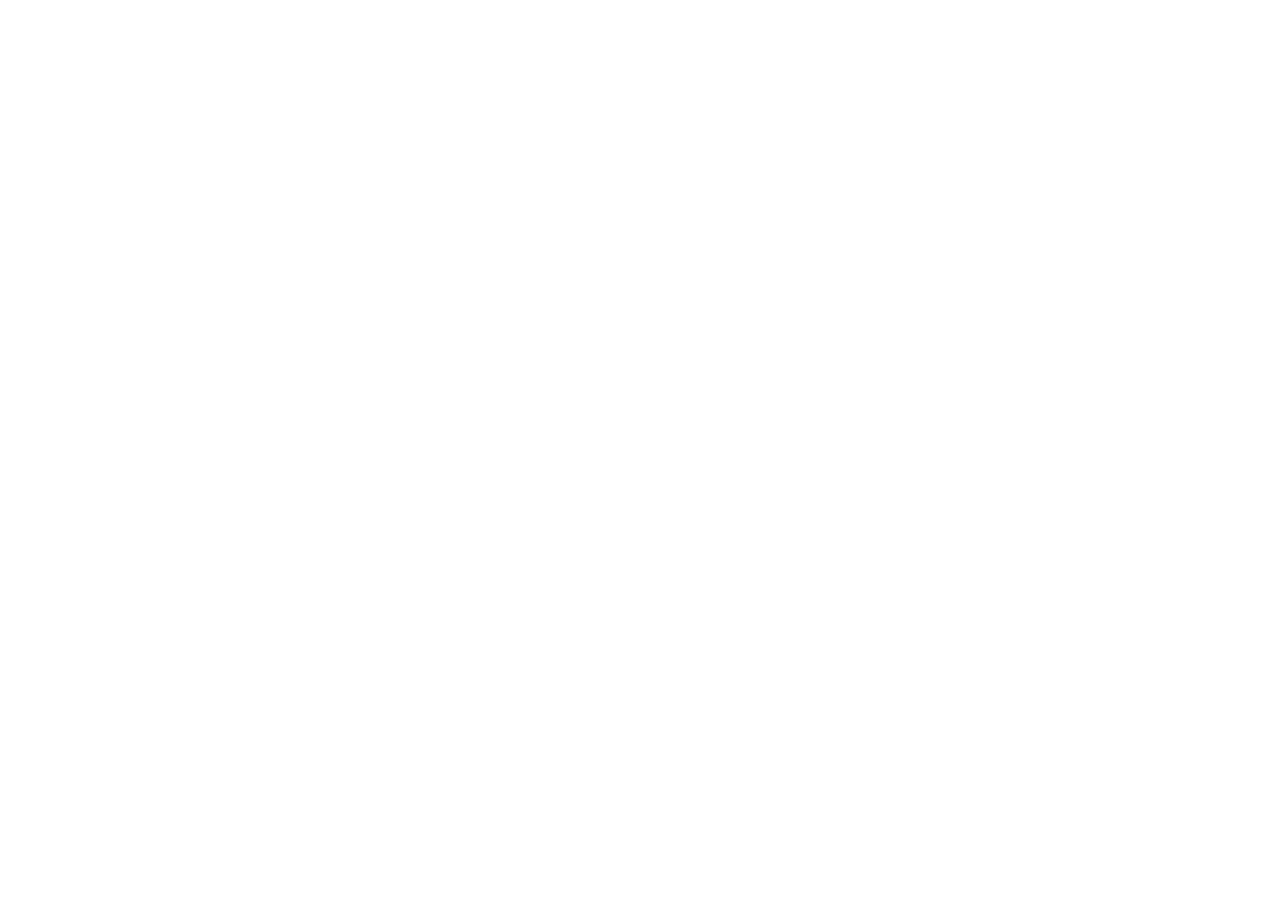
==== projetos.html @ 437d6b02 "crindo corpo do portifólio" ====
<!DOCTYPE html>
<html lang="en">
<head>
    <meta charset="UTF-8">
    <meta http-equiv="X-UA-Compatible" content="IE=edge">
    <meta name="viewport" content="width=device-width, initial-scale=1.0">
    <title>Document</title>
</head>
<body>
    
</body>
</html>
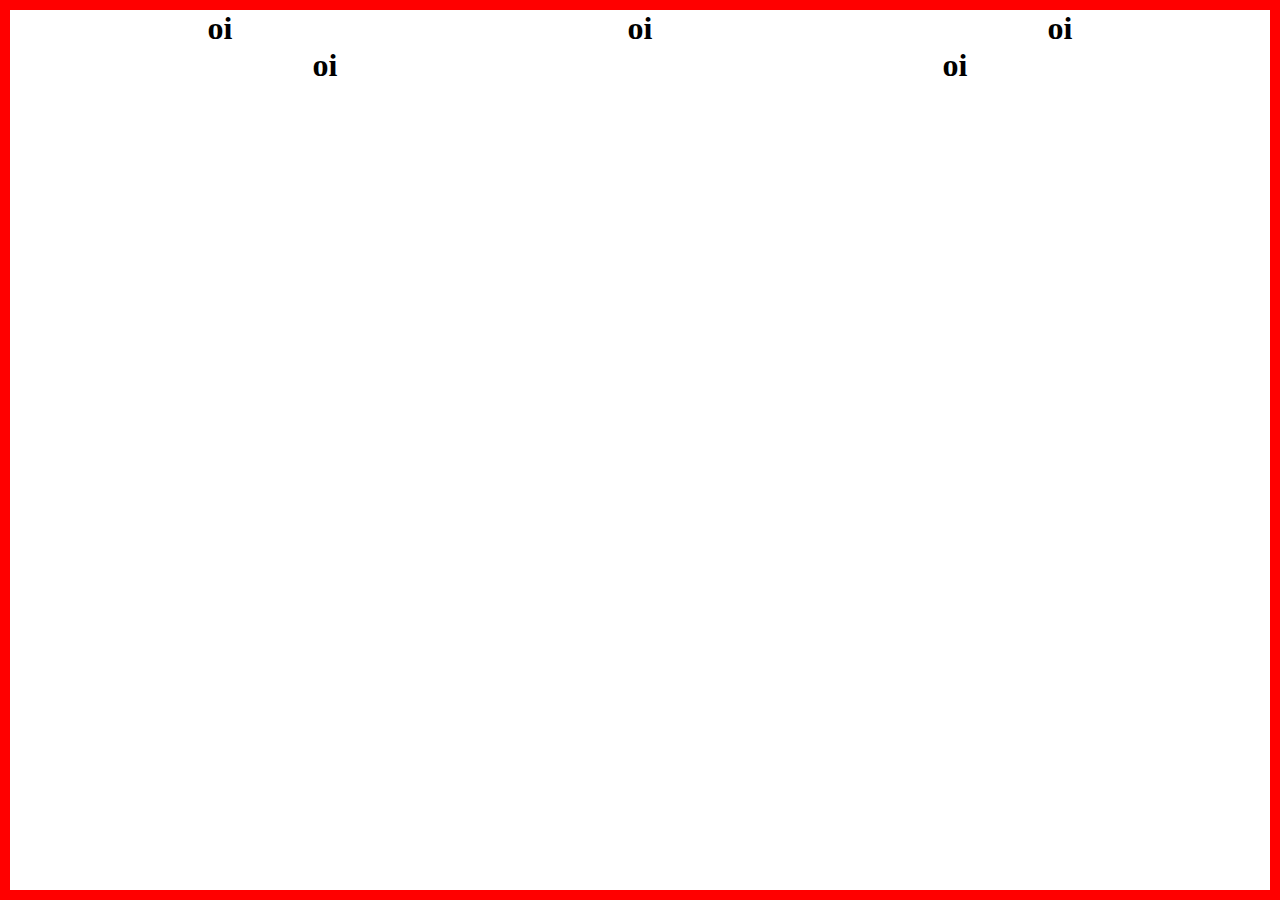
==== commit 4bf05ec4: "estilizando o site" ====
--- a/projetos.html
+++ b/projetos.html
@@ -5,8 +5,19 @@
     <meta http-equiv="X-UA-Compatible" content="IE=edge">
     <meta name="viewport" content="width=device-width, initial-scale=1.0">
     <title>Document</title>
+    <link rel="stylesheet" href="style.css">
 </head>
 <body>
-    
+    <div class="proje">
+        <div class="pro">
+            <div><h1>oi</h1></div>
+            <div><h1>oi</h1></div>
+            <div><h1>oi</h1></div>
+        </div>
+        <div class="pre">
+            <div><h1>oi</h1></div>
+            <div><h1>oi</h1></div>
+        </div>
+    </div>
 </body>
 </html>--- a/style.css
+++ b/style.css
@@ -0,0 +1,76 @@
+* {
+    margin: 0;
+    padding: 0;
+    box-sizing: border-box;
+}
+body{
+    /* //background: black; */
+    min-height: 100vh;
+    border: solid 10px red;
+}
+
+header{
+    padding: 30px;
+}
+
+.top{
+    text-align: center;
+}
+.top h1{
+    margin-top: 2%;
+}
+.foto{
+    height: 150px;
+    border-radius: 50px;
+}
+
+.tema{
+    display: flex;
+    justify-content: space-evenly;
+    margin: 10px;
+    padding: 10px;
+}
+a{
+    color: black;
+    text-decoration: none;
+    font-family: Arial, Helvetica, sans-serif;
+
+}
+.detalhe {
+
+}
+
+section{
+    display: flex;
+    justify-content: space-around;
+    margin: 20px;
+    padding: 10px;
+}
+
+.proje{
+}
+
+.pro{
+    display: flex;
+    justify-content: space-around;
+}
+
+.pre{
+    display: flex;
+    justify-content: space-around;
+}
+
+main{
+    display: flex;
+    justify-content: space-evenly;
+}
+
+
+.alt{
+    border: solid 2px black;
+}
+
+footer{
+    display: flex;
+    justify-content: space-around;
+}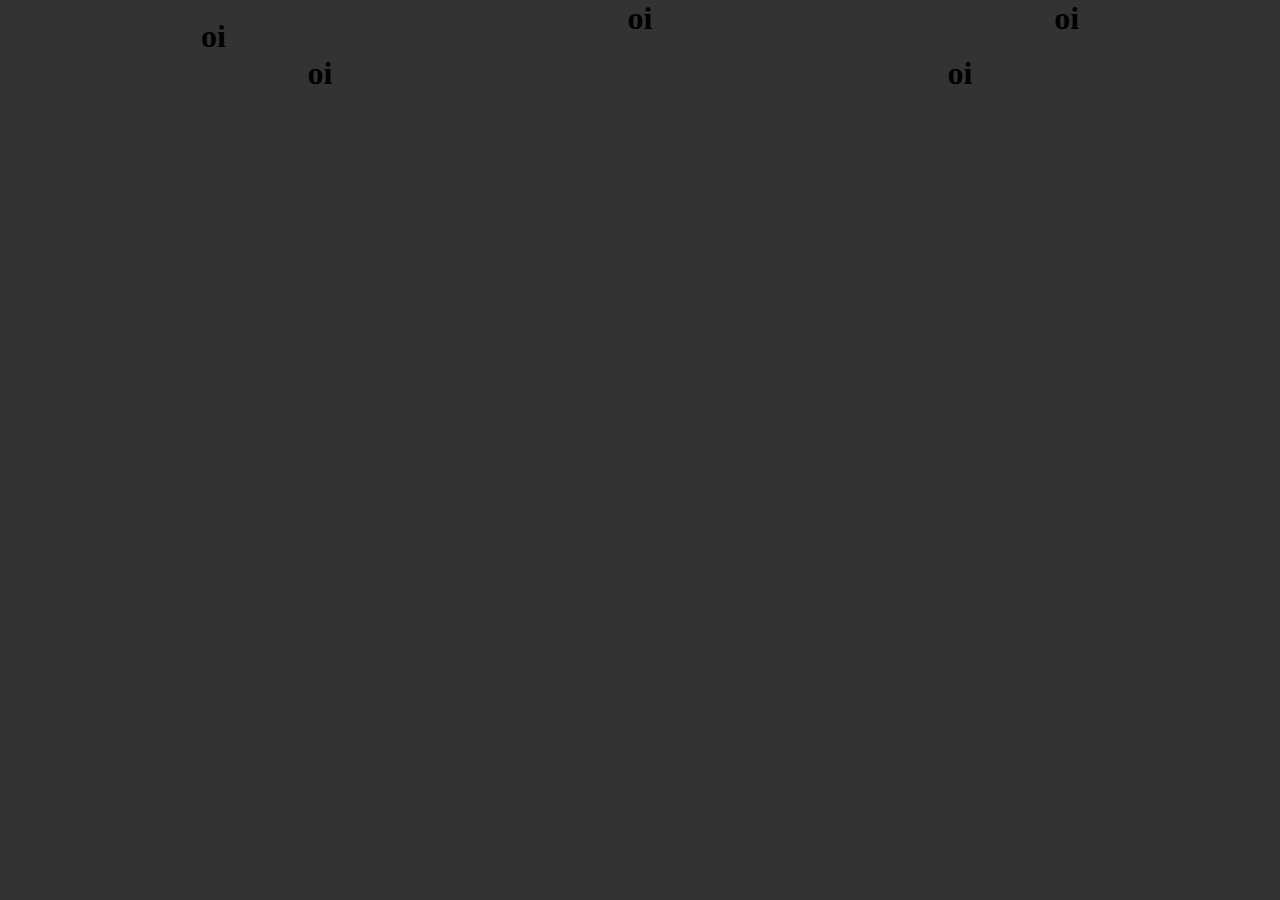
==== commit 41d346cf: "finalização da área sobre mim" ====
--- a/projetos.html
+++ b/projetos.html
@@ -10,7 +10,11 @@
 <body>
     <div class="proje">
         <div class="pro">
-            <div><h1>oi</h1></div>
+
+            <div>
+                <img src="img/" alt="">
+                <h1>oi</h1>
+            </div>
             <div><h1>oi</h1></div>
             <div><h1>oi</h1></div>
         </div>
--- a/style.css
+++ b/style.css
@@ -4,41 +4,55 @@
     box-sizing: border-box;
 }
 body{
-    /* //background: black; */
     min-height: 100vh;
-    border: solid 10px red;
+    min-width: 100vh;
+    background: rgba(0, 0, 0, 0.8);
+}
+.conteiner{
+    padding: 0px, 50px;
 }
 
 header{
     padding: 30px;
+
 }
 
 .top{
     text-align: center;
 }
+
 .top h1{
     margin-top: 2%;
-}
+    font-size: 50px ;
+}
+
 .foto{
-    height: 150px;
+    height: 250px;
     border-radius: 50px;
 }
 
 .tema{
     display: flex;
-    justify-content: space-evenly;
+    justify-content: space-around;
     margin: 10px;
     padding: 10px;
-}
+    margin-top: 5%;
+}
+
 a{
     color: black;
-    text-decoration: none;
-    font-family: Arial, Helvetica, sans-serif;
-
-}
-.detalhe {
-
-}
+    font-size: 25px;
+}
+
+ul a h1{
+    border: solid black;
+    padding: 10px;
+    width: 210px;
+    text-align: center;
+    margin-right: 50px;
+}
+
+
 
 section{
     display: flex;
@@ -47,8 +61,6 @@
     padding: 10px;
 }
 
-.proje{
-}
 
 .pro{
     display: flex;
@@ -62,15 +74,170 @@
 
 main{
     display: flex;
+    justify-content: space-around;
+    margin-top: 2%;
+}
+main h1{
+    padding: 15px;
+}
+
+
+.alt{
+    border: solid 2px black;
+    padding: 0;
+    text-align: center;
+    margin-left: -3%;
+    width: 420px;
+}
+
+.altt{
+    border: solid 2px black;
+    padding: 0;
+    text-align: center;
+    margin-left: -8%;
+    width: 420px;
+    
+}
+
+.linguagem{
+    display: flex;
     justify-content: space-evenly;
-}
-
-
-.alt{
-    border: solid 2px black;
+    
+    
+}
+
+.fa-brands{
+    font-size: 100px;
+    padding: 30PX;
+}
+
+
+
+.fa-js{
+    color: yellow;
+}
+
+.fa-css3-alt{
+    color: rgb(42, 143, 173);
+}
+
+.fa-html5{
+    color: orangered;
+}
+
+.fa-python{
+    color: #0e76a8;
+}
+
+.fa-node{
+    color: green;
 }
 
 footer{
     display: flex;
     justify-content: space-around;
-}+    margin-top: 4%;
+    padding: 30px;
+    background: #0D332E;
+}
+.fa-solid{
+    font-size: 100px;
+    color: black;
+}
+
+.icones{
+    text-align: center;
+}
+
+
+
+
+.fa-linkedin{
+  color: #0e76a8;
+  font-size: 60px;
+  padding: 0%;
+  transition: 1s;
+}
+
+
+.fa-github{
+    padding: 0%;
+    font-size: 60px;
+    color: white;
+    transition: 1s;
+}
+
+
+.fa-envelope{
+    color: rgb(145, 37, 37);
+    font-size: 60px;
+    transition: 1s;
+}
+
+.email{
+    font-size: 25px;
+}
+
+
+.detalhe{
+    background: rgb(12, 47, 202);
+    border: solid 2px black;
+    height: 455px;
+    width: 400px;
+    margin-top: 10%;
+    padding: 10px;
+}
+.victor{
+    text-align: center;
+    padding: 10px;
+    
+}
+
+.vic{
+    padding: 10px;
+    margin: 30px;
+}
+.descricao{
+    margin-top: 6%;
+}
+
+.detalhe2{
+   background: rgb(12, 47, 202);
+   border: solid 2px black;
+   height: 455px;
+   width: 400px;
+   margin-top: 10%;
+}
+
+.elite{
+    text-align: center;
+    padding: 5px;
+}
+
+
+.detalhe3{
+    background: rgb(12, 47, 202);
+    border: solid 2px black;
+    height: 455px;
+    width: 400px;
+    margin-top: 10%;
+}
+
+.sobre{
+    text-align: center;
+    padding: 10px;
+}
+
+
+ .texto1{
+    font-size: 20px;
+    text-align: justify;
+    padding: 20px;
+ }
+
+ .texto2{
+    font-size: 20px;
+    text-align: justify;
+    padding: 20px;
+ }
+
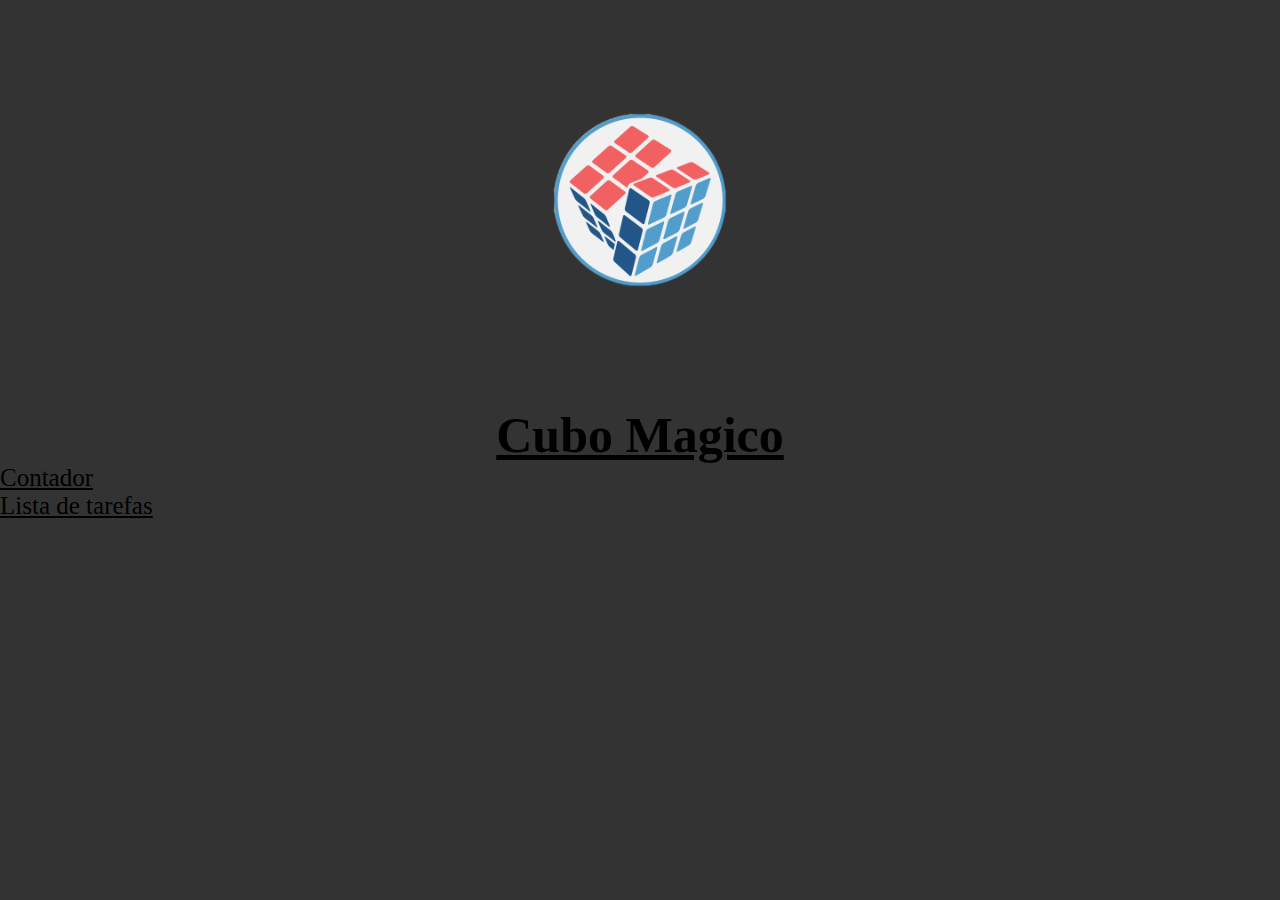
==== commit 9c77b2e3: "Arrumando a parte dos projetos" ====
--- a/projetos.html
+++ b/projetos.html
@@ -8,20 +8,23 @@
     <link rel="stylesheet" href="style.css">
 </head>
 <body>
-    <div class="proje">
-        <div class="pro">
+            <div class="cubo">
+                <img class="foto1" src="img/My project-1.png" alt="">
+                <a  href="https://github.com/Victor-E-C-Santos/Cubo-Magico" target="_blank">
+                    <h1>Cubo Magico</h1>
+                </a>
+            </div>
 
             <div>
-                <img src="img/" alt="">
-                <h1>oi</h1>
+                <a href="">Contador
+
+                </a>
             </div>
-            <div><h1>oi</h1></div>
-            <div><h1>oi</h1></div>
-        </div>
-        <div class="pre">
-            <div><h1>oi</h1></div>
-            <div><h1>oi</h1></div>
-        </div>
-    </div>
+
+            <div>
+                <a href="">Lista de tarefas
+
+                </a>
+            </div>
 </body>
 </html>--- a/style.css
+++ b/style.css
@@ -241,3 +241,11 @@
     padding: 20px;
  }
 
+ .foto1{
+    height: 400px;
+ }
+
+ .cubo{
+    text-align: center;
+    padding: 0;
+ }
